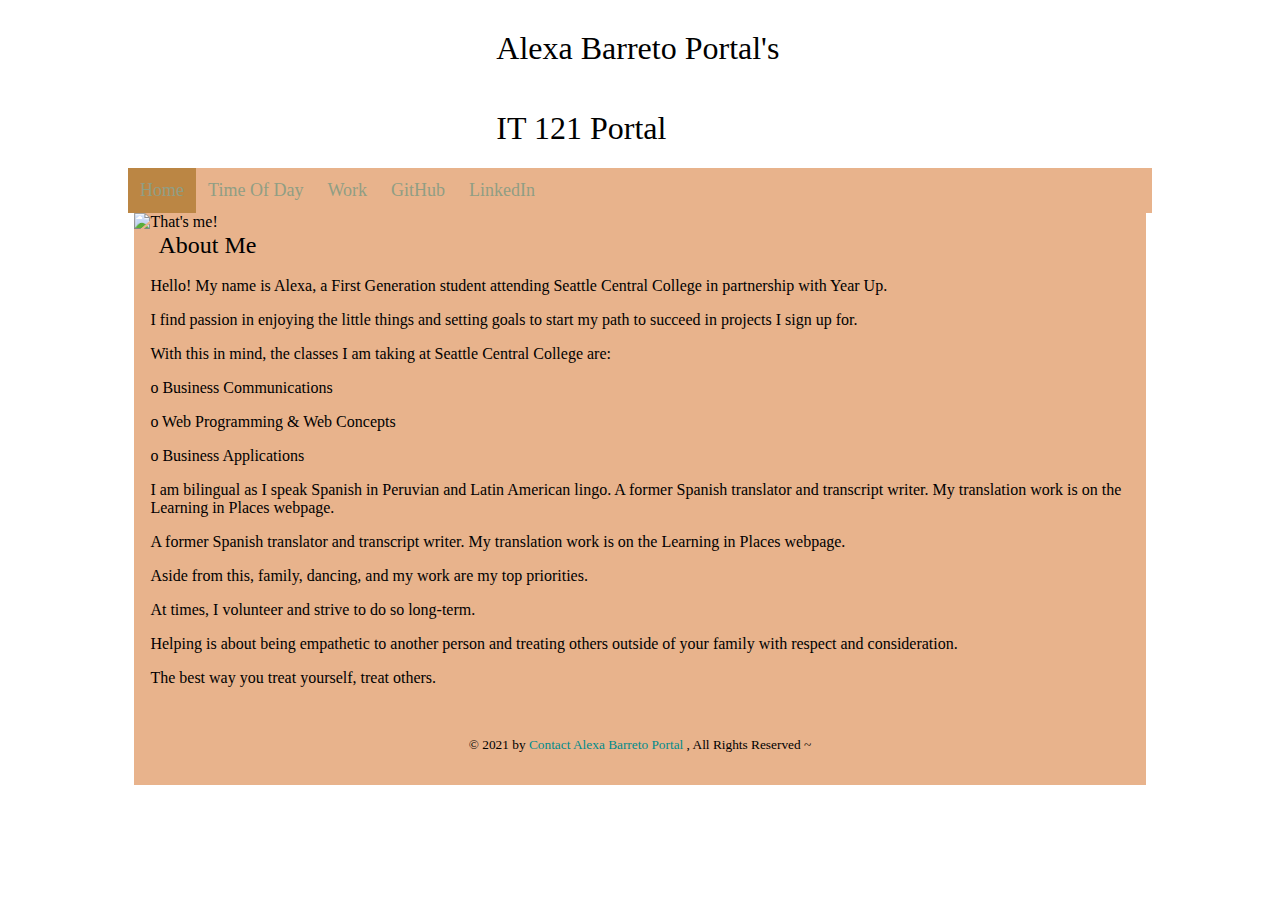
==== index.html @ 9e1b6474 "Update index.html" ====
<!DOCTYPE html>
<html lang="en">
 <head>
     <title>Alexa Barreto Portal: Responsive Website</title>
  <meta charset="utf-8" />
  <meta name="robots" content="noindex,nofollow" />
  <meta name="viewport" content="width=device-width" />
  <link rel="stylesheet" href="css/portal.css" />
  <link rel="stylesheet" href="css/nav.css" />
  <link rel="stylesheet" href="css/forms.css" />
 </head>
 <body>
     <header>
     <h1>Alexa Barreto Portal's IT 121 Portal</h1>
        <nav class="topnav" id="myTopnav">
            <a href="index.html" class="active">Home</a>
            <a href="https://ali-barreto.github.io/time-of-day/index.html" target="_self">Time of Day</a>
            <a href="work.html" target="_self">Work</a>
            <a href="https://github.com/ali-barreto" target="_blank">GitHub</a>
            <a href="https://www.linkedin.com/in/alexa-barreto-portal-1926381b6/" target="_blank">LinkedIn</a>
            <a href="javascript:void(0);" class="icon" onclick="myFunction()">&#9776;</a>
        </nav>
     </header>
     
   <main class="wrapper">
  
    <!-- 
    <img class="desktop" src="images/abp_desktop.jpg" alt="Photo of Me" />
       
     <img class="tablet" src="images/abp_tablet.jpg" alt="Photo of Me" />
       
     <img class="phone" src="images/abp_phone.jpg" alt="Photo of Me" />
    
    -->
    
        <picture class="profile">
            <source media="(min-width: 1200px)" srcset="abp_desktop1.jpg">
            <source media="(min-width: 501px)" srcset="abp_tablet1.jpg">
            <img class "abp_phone1" src="abp_phone1.jpg" alt="That's me!" />
         
        </picture>   
       <h2 class="subheader">About Me</h2>
       
       <p>Hello! My name is Alexa, a First Generation student attending Seattle Central College in partnership with Year Up. </p>
       
       <p>I find passion in enjoying the little things and setting goals to start my path to succeed in projects I sign up for. </p>
       
       <p>With this in mind, the classes I am taking at Seattle Central College are:
    
     <!-- wp:paragraph -->
<p>o Business Communications</p>
<!-- /wp:paragraph -->

<!-- wp:paragraph -->
<p>o Web Programming &amp; Web Concepts</p>
<!-- /wp:paragraph -->

<!-- wp:paragraph -->
<p>o Business Applications</p>
<!-- /wp:paragraph -->
    
       </p>
       
       <p> I am bilingual as I speak Spanish in Peruvian and Latin American lingo. A former Spanish translator and transcript writer. My translation work is on the Learning in Places webpage.</p>
           
      <p>A former Spanish translator and transcript writer. My translation work is on the Learning in Places webpage.</p>
  
  <p>Aside from this, family, dancing, and my work are my top priorities. </p>
  <p>At times, I volunteer and strive to do so long-term. </p>
  <p> Helping is about being empathetic to another person and treating others outside of your family with respect and consideration.</p>
  <p> The best way you treat yourself, treat others.</p>
 

       
     <footer>
      <p><small>&copy; 2021 by <a href="contact.php">Contact Alexa Barreto Portal </a>, All Rights Reserved ~ </small></p>
    </footer>
  </main>
     
  <!-- Toggle between adding and removing the "responsive" class to topnav when the user clicks on the icon -->
     
  <script>
    function myFunction() {
        var x = document.getElementById("myTopnav");
        if (x.className === "topnav") {
            x.className += " responsive";
        } else {
            x.className = "topnav";
        }
    }   
  </script>
     
 </body>
</html>
---- css/portal.css ----
/* Global rules */

<style>
@import url('https://fonts.googleapis.com/css2?family=Montserrat&display=swap');
</style>;

html {
    background-color: #e8b38c;
    font-family: 'Monserrat', sans-serif;
    font-size: 0.95em;
    line-height: 1.5em;
}

::selection {
    color: #000; 
    background: #909e84;
}

h1 {
    font-weight: normal;
    margin: auto;
    background: #fff;
    line-height: 2.5em;
}

main.wrapper {
    background-color: #e8b38c;
    overflow: auto;
}

p {
    margin: 1em; /* Top Right Bottom Left (TRBL) */
}

h2,h3 {
    font-weight: normal;
    margin-left: 1em;
    line-height: 1em;
}

a {
    color:darkcyan;
    text-decoration: none;
}

a:hover {
    color: whitesmoke;
    background-color: darkcyan;
    text-decoration: none;
}

footer {
    clear: both;
    text-align: center;
    padding: 1em;
}

/* Responsive rules */

/* DESKTOP */
@media all and (min-width:1200px) {
    main.wrapper {
        width: 80%;
        margin: auto;
    }
    
    h1 {
        width: 300px;
        padding-left: 1%;
    }
    
    picture.profile img {
        width: 300px;
        float: left;
        margin-right: 2em;
    }
    
}

/* TABLET */
@media all and (min-width:501px) and (max-width:1199px) {
    main.wrapper {
        width: 200px;
        margin: auto;
    }
    
    h1 {
        width: 200px;
        padding-left: 1%;
    }
    
    picture.profile img {
        width: 100px;
        float: right;
        margin-left: 1em;
    }

}

/* PHONE */
@media all and (max-width:500px) {
    main.wrapper {
        width: 100px;
    }
    
    h1 {
        width: 100px;
        padding-left: 1%;
    }
    
    picture.profile img {
        width: 100px;
    }
    
}
---- css/nav.css ----
/* Global rules */
.topnav {
    margin: auto;
    background-color: #e8b38c;
    overflow: auto;
}

.topnav a {
    float: left;
    display: block;
    color: #909e84;
    text-align: center;
    padding: 12px 12px;
    text-decoration: none;
    text-transform: capitalize;
    font-size: 18px;
}

.topnav a.hover, .active {
    background-color: #bb8644;
}

.topnav .icon {
    display: none;
}

/* Responsive rules - apply when screen width is less than 1200px */

@media screen and (max-width: 1199px) {
    .topnav a:not(:first-child) {
        display: none;
    }
    
    .topnav a.icon {
        float: right;
        display: block;
    }
    
    .topnav.responsive {
        position: relative;
    }
    
    .topnav.responsive a {
        float: none;
        display: block;
        text-align: left;
    }
    
    .topnav.responsive a.icon {
        position: absolute;
        right: 0;
        top: 0;
    }
}


/* DESKTOP */
@media all and (min-width:1200px) {
    .topnav {
        width: 81%;
    }
}

/* TABLET */
@media all and (min-width:501px) and (max-width:1199px) {
    .topnav {
        width: 91%;
    }
}

/* PHONE */
@media all and (max-width:500px) {
    .topnav {
        width: 100%;
    }
}
---- css/forms.css ----
form>div {
    margin:1em; /*Top Right Bottom Left*/
}


/* keeps form from bunching up to left */
@media all and (min-width:501px){
    div.wrapper form{
        margin-left:22.8px;
    }
}

/* start reCAPTCHA styles */
		
/* writes to small text above reCAPTCHA upon failure */
.dateFeedback{
    font-style:oblique;
    font-size:70%;
    font-weight:bold;
    color:#e8b38c;
}

input:required {
      border: 1px solid red;
}

input:optional, textarea:optional {
     background-color:#f1f1f1;
     border:1px solid #ccc;
}

input[type="submit"], input[type="button"] {
  background-color: #fff;
  border-radius: 4px;
  border: solid 1px #ccc;
  padding: 0.3em 0.5em;
}

fieldset {
  border: 1px solid #ccc;
  max-width: 350px;
}

legend {
  margin-left: 0.5em;
  padding: 0.2em 0.5em;
  border-left: 1px solid #ccc;
  border-right: 1px solid #ccc;
}

/* end reCAPTCHA styles */
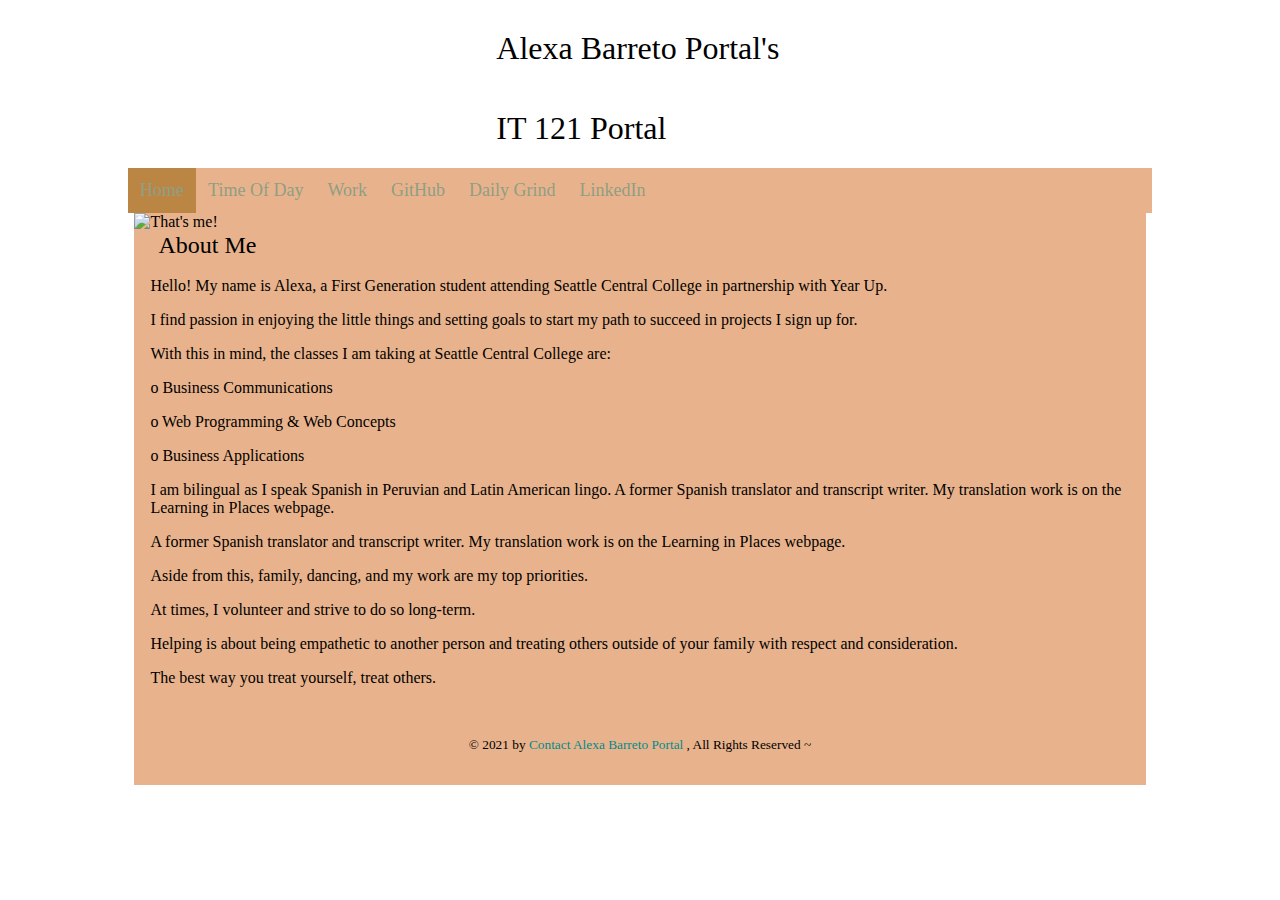
==== commit 00ce4eb9: "Update index.html" ====
--- a/index.html
+++ b/index.html
@@ -17,6 +17,7 @@
             <a href="https://ali-barreto.github.io/time-of-day/index.html" target="_self">Time of Day</a>
             <a href="work.html" target="_self">Work</a>
             <a href="https://github.com/ali-barreto" target="_blank">GitHub</a>
+            <a href="https://ali-barreto.github.io/daily-grind-sm21/" target="_blank">Daily Grind</a>
             <a href="https://www.linkedin.com/in/alexa-barreto-portal-1926381b6/" target="_blank">LinkedIn</a>
             <a href="javascript:void(0);" class="icon" onclick="myFunction()">&#9776;</a>
         </nav>
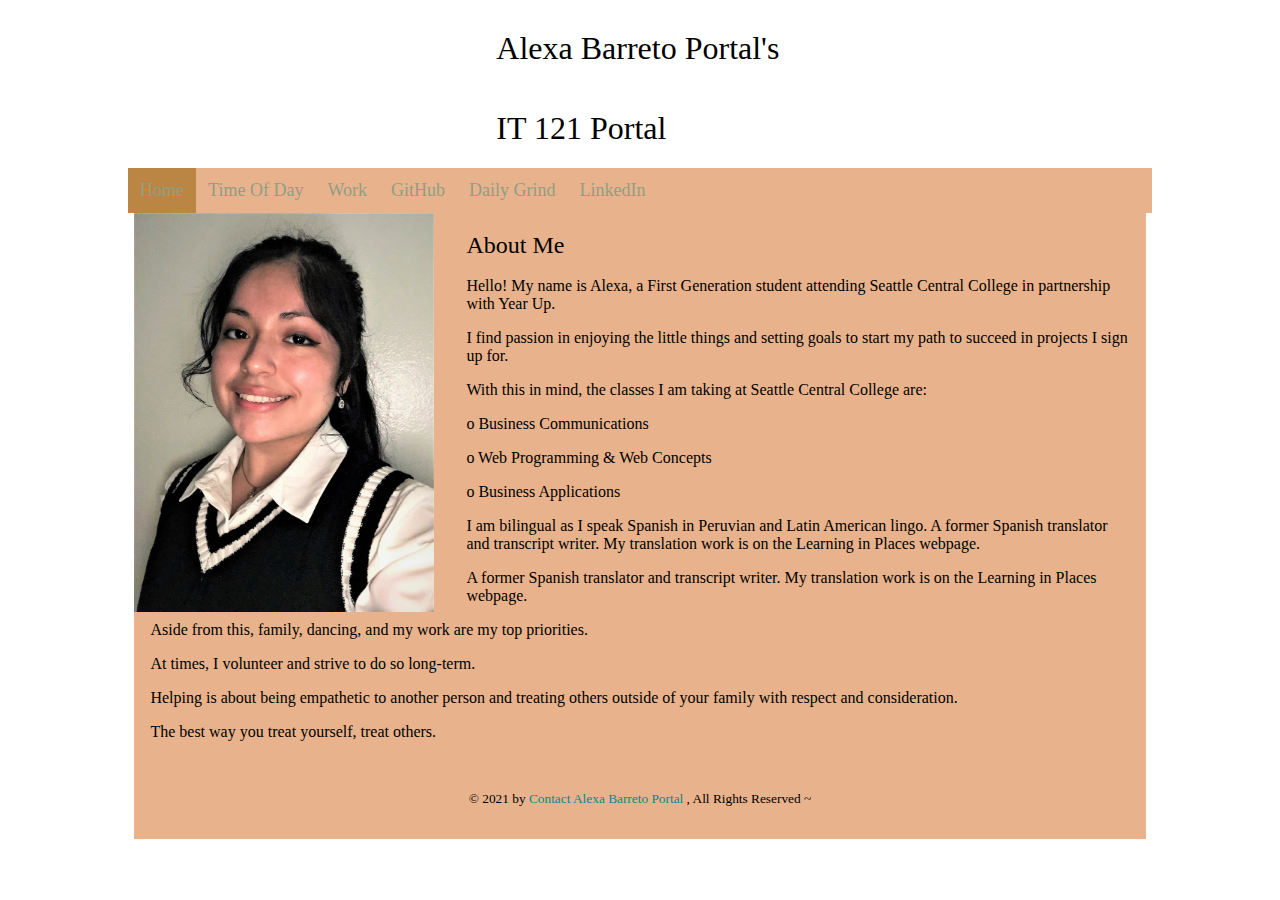
==== commit 35a9e894: "Update index.html" ====
--- a/index.html
+++ b/index.html
@@ -35,9 +35,9 @@
     -->
     
         <picture class="profile">
-            <source media="(min-width: 1200px)" srcset="abp_desktop1.jpg">
-            <source media="(min-width: 501px)" srcset="abp_tablet1.jpg">
-            <img class "abp_phone1" src="abp_phone1.jpg" alt="That's me!" />
+            <source media="(min-width: 1200px)" srcset="images/abp_desktop1.jpg">
+            <source media="(min-width: 501px)" srcset="images/abp_tablet1.jpg">
+            <img src="images/abp_phone1.jpg" alt="That's me!" />
          
         </picture>   
        <h2 class="subheader">About Me</h2>
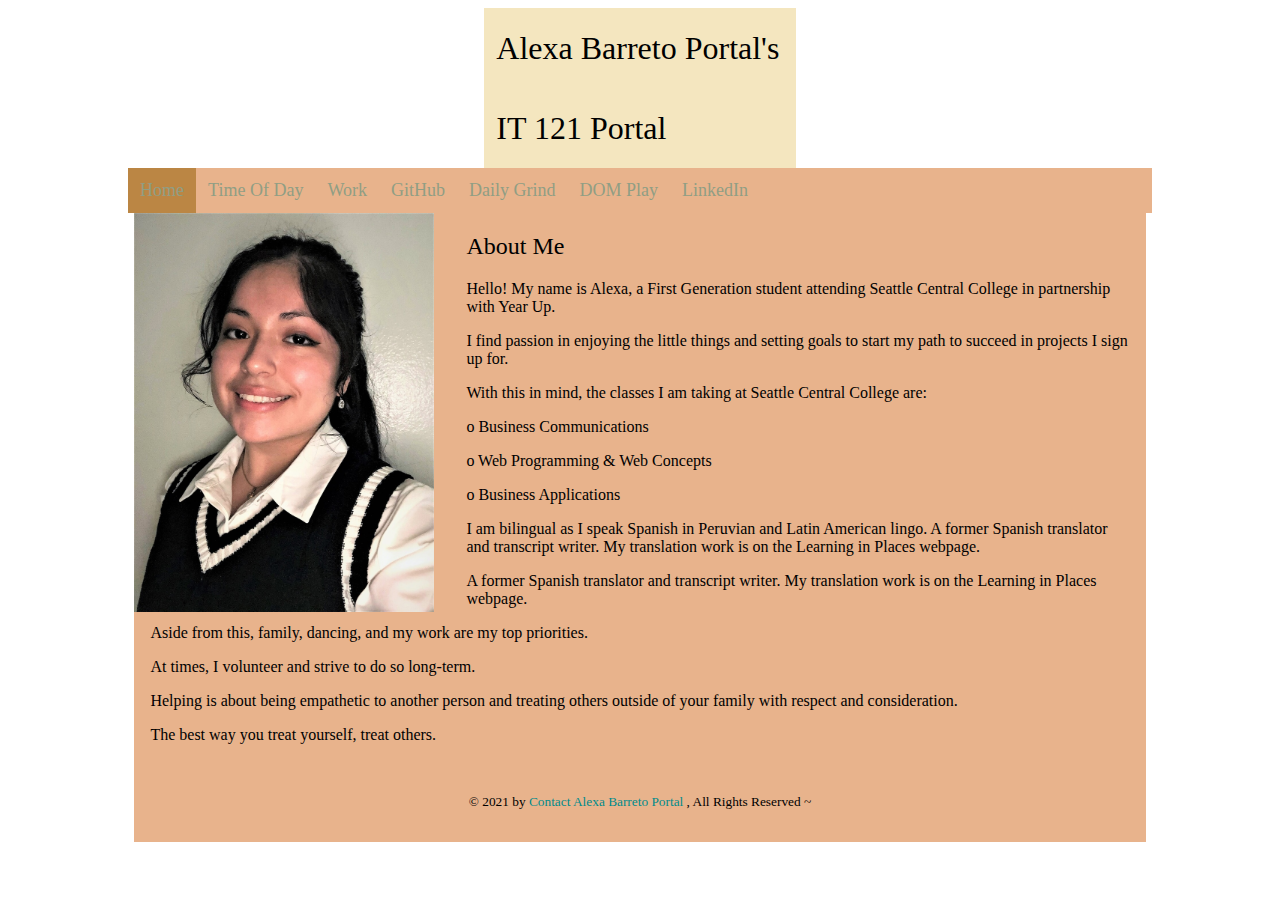
==== commit 22b2c82d: "Update index.html" ====
--- a/index.html
+++ b/index.html
@@ -18,6 +18,7 @@
             <a href="work.html" target="_self">Work</a>
             <a href="https://github.com/ali-barreto" target="_blank">GitHub</a>
             <a href="https://ali-barreto.github.io/daily-grind-sm21/" target="_blank">Daily Grind</a>
+            <a href="https://ali-barreto.github.io/dom-play-sm21/" target="_blank">DOM Play</a>
             <a href="https://www.linkedin.com/in/alexa-barreto-portal-1926381b6/" target="_blank">LinkedIn</a>
             <a href="javascript:void(0);" class="icon" onclick="myFunction()">&#9776;</a>
         </nav>
@@ -26,11 +27,11 @@
    <main class="wrapper">
   
     <!-- 
-    <img class="desktop" src="images/abp_desktop.jpg" alt="Photo of Me" />
+    <img class="desktop" src="images/abp_desktop1.jpg" alt="Photo of Me" />
        
-     <img class="tablet" src="images/abp_tablet.jpg" alt="Photo of Me" />
+     <img class="tablet" src="images/abp_tablet1.jpg" alt="Photo of Me" />
        
-     <img class="phone" src="images/abp_phone.jpg" alt="Photo of Me" />
+     <img class="phone" src="images/abp_phone1.jpg" alt="Photo of Me" />
     
     -->
     
--- a/css/portal.css
+++ b/css/portal.css
@@ -19,8 +19,9 @@
 h1 {
     font-weight: normal;
     margin: auto;
-    background: #fff;
+    background: #f4e6bf;
     line-height: 2.5em;
+ 
 }
 
 main.wrapper {
@@ -30,12 +31,18 @@
 
 p {
     margin: 1em; /* Top Right Bottom Left (TRBL) */
+    background: #a2897b
+    text-color: #f4e6bf
+        
 }
 
 h2,h3 {
     font-weight: normal;
     margin-left: 1em;
+    background: #a2897b
     line-height: 1em;
+    text-color: #f4e6bf
+       
 }
 
 a {
@@ -45,8 +52,9 @@
 
 a:hover {
     color: whitesmoke;
-    background-color: darkcyan;
+    background-color: white;
     text-decoration: none;
+    text-color: black
 }
 
 footer {
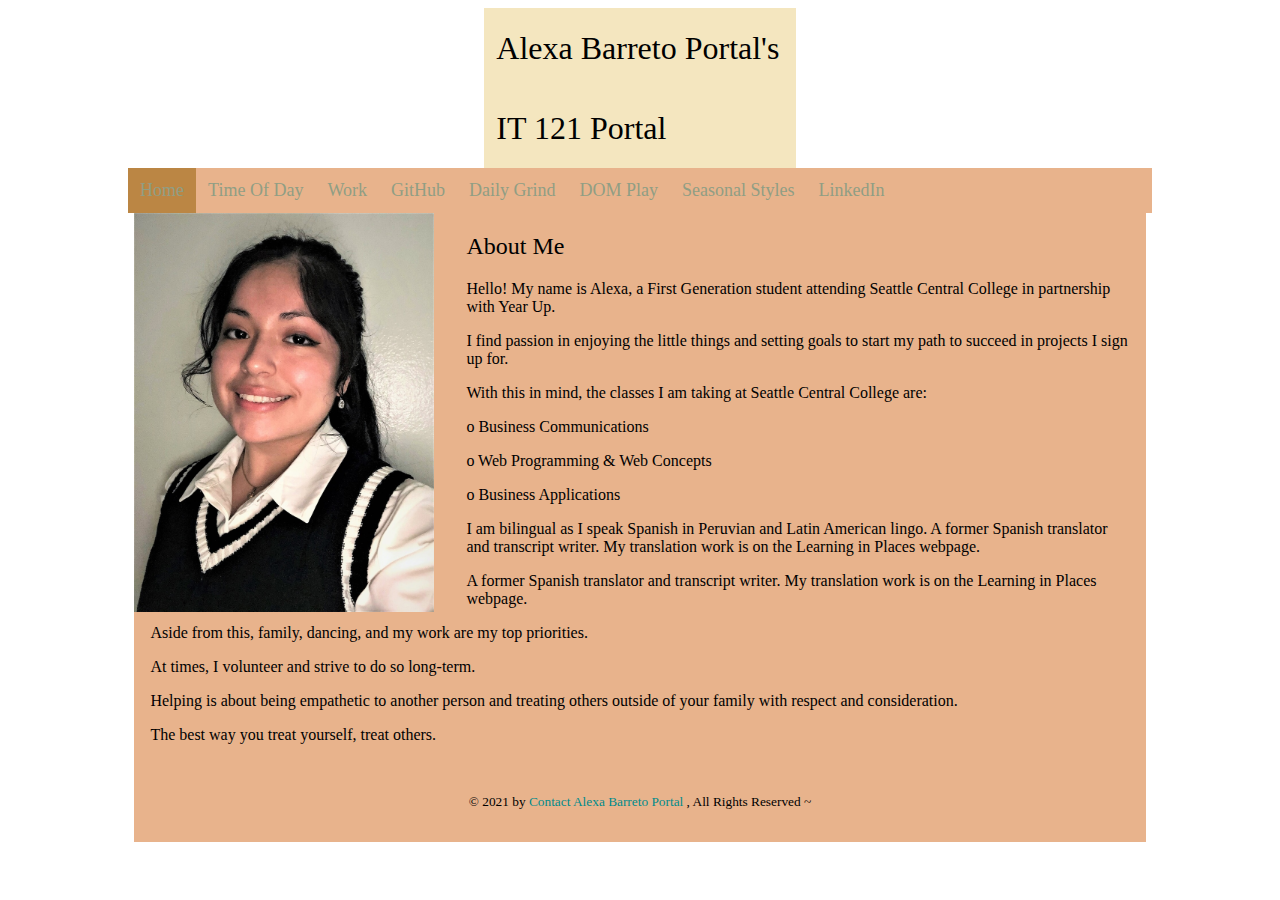
==== commit a13b641b: "Update index.html" ====
--- a/index.html
+++ b/index.html
@@ -19,6 +19,7 @@
             <a href="https://github.com/ali-barreto" target="_blank">GitHub</a>
             <a href="https://ali-barreto.github.io/daily-grind-sm21/" target="_blank">Daily Grind</a>
             <a href="https://ali-barreto.github.io/dom-play-sm21/" target="_blank">DOM Play</a>
+            <a href="https://ali-barreto.github.io/seasonal-styles/" target="_blank">Seasonal Styles</a>
             <a href="https://www.linkedin.com/in/alexa-barreto-portal-1926381b6/" target="_blank">LinkedIn</a>
             <a href="javascript:void(0);" class="icon" onclick="myFunction()">&#9776;</a>
         </nav>
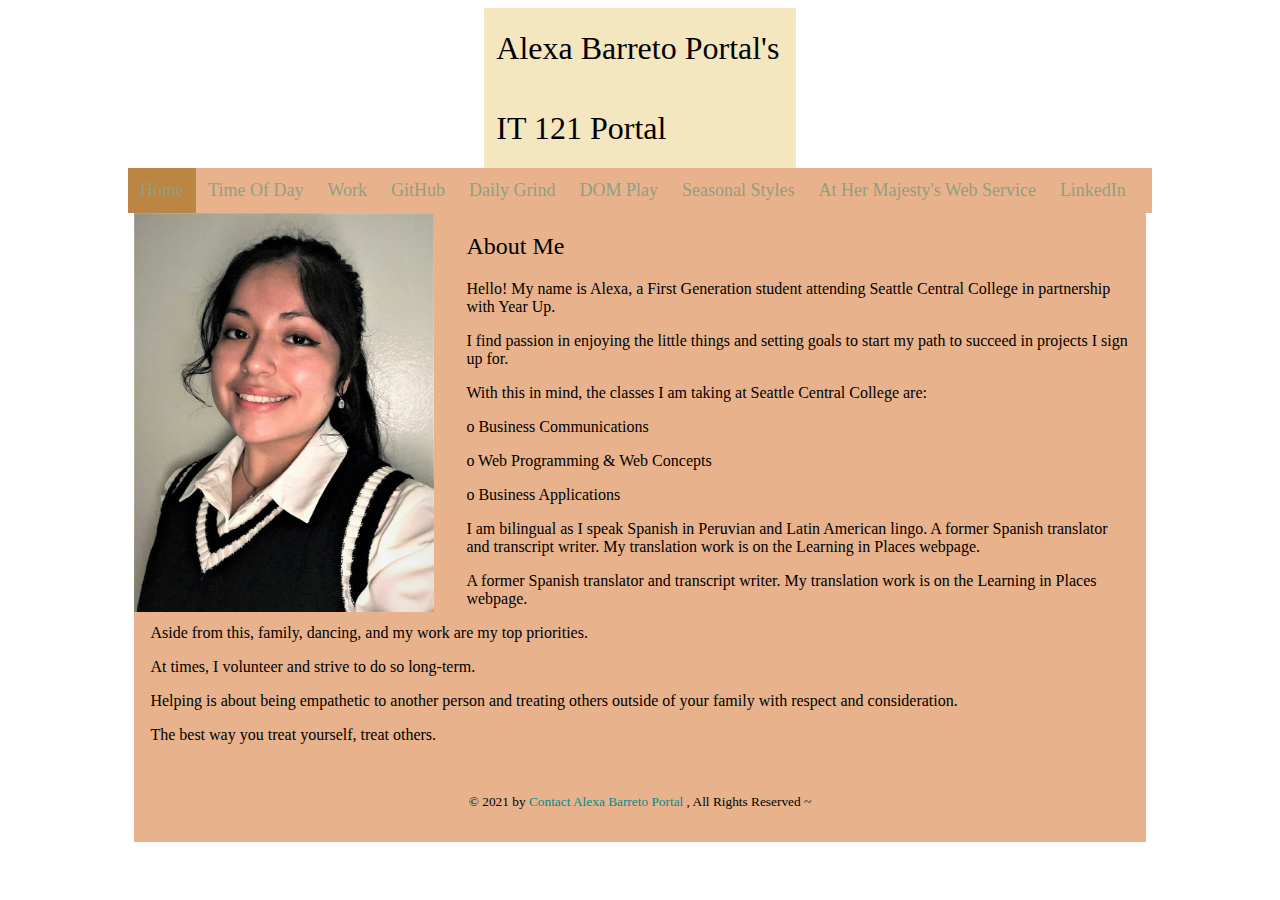
==== commit c06f7b7e: "Update index.html" ====
--- a/index.html
+++ b/index.html
@@ -20,6 +20,7 @@
             <a href="https://ali-barreto.github.io/daily-grind-sm21/" target="_blank">Daily Grind</a>
             <a href="https://ali-barreto.github.io/dom-play-sm21/" target="_blank">DOM Play</a>
             <a href="https://ali-barreto.github.io/seasonal-styles/" target="_blank">Seasonal Styles</a>
+            <a href="https://ali-barreto.github.io/web-service/" target="_blank">At Her Majesty's Web Service</a>
             <a href="https://www.linkedin.com/in/alexa-barreto-portal-1926381b6/" target="_blank">LinkedIn</a>
             <a href="javascript:void(0);" class="icon" onclick="myFunction()">&#9776;</a>
         </nav>
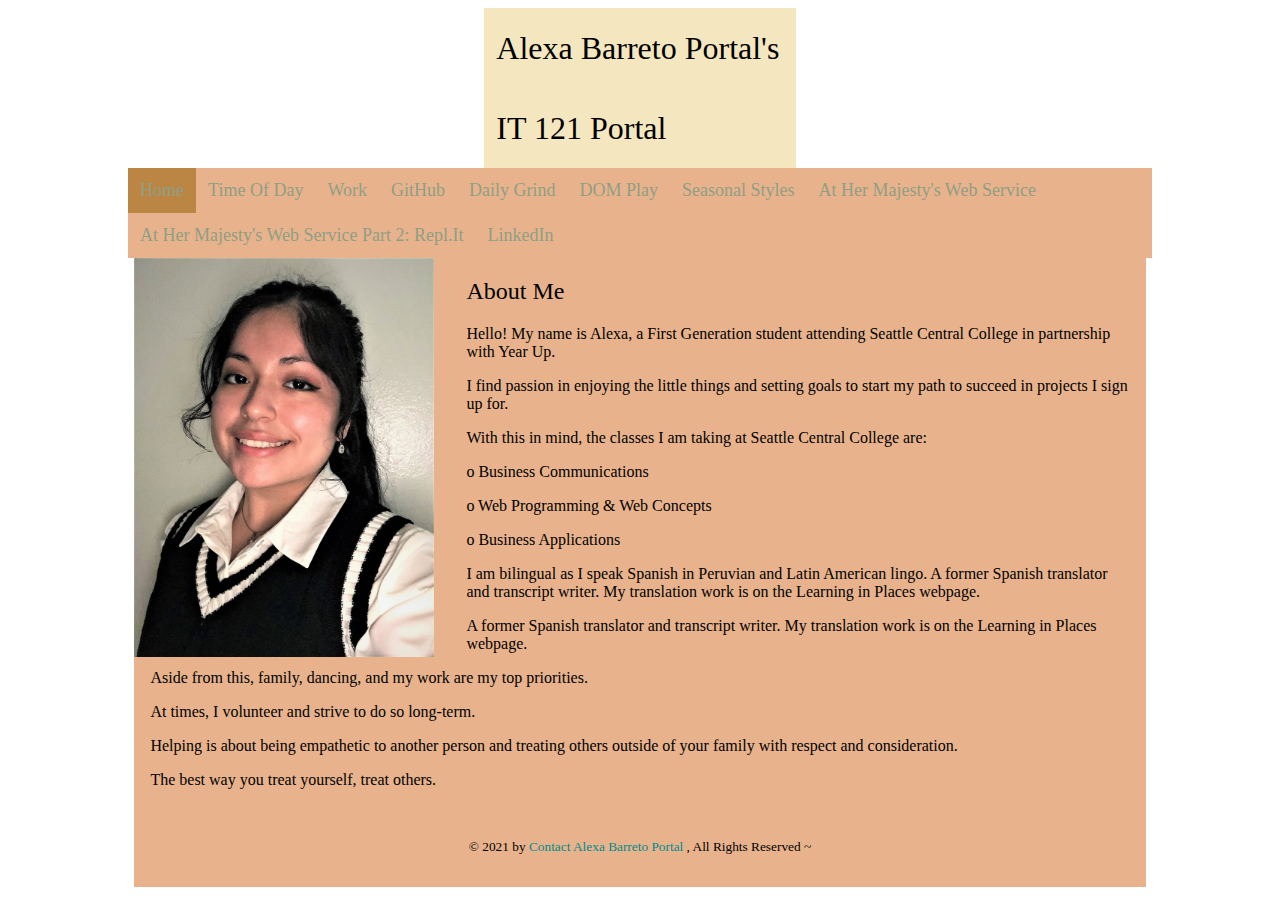
==== commit 8d70e714: "Update index.html" ====
--- a/index.html
+++ b/index.html
@@ -21,7 +21,8 @@
             <a href="https://ali-barreto.github.io/dom-play-sm21/" target="_blank">DOM Play</a>
             <a href="https://ali-barreto.github.io/seasonal-styles/" target="_blank">Seasonal Styles</a>
             <a href="https://ali-barreto.github.io/web-service/" target="_blank">At Her Majesty's Web Service</a>
-            <a href="https://www.linkedin.com/in/alexa-barreto-portal-1926381b6/" target="_blank">LinkedIn</a>
+         <a href="https://web-service.alibarreto.repl.co" target="_blank">At Her Majesty's Web Service Part 2: Repl.it</a>   
+         <a href="https://www.linkedin.com/in/alexa-barreto-portal-1926381b6/" target="_blank">LinkedIn</a>
             <a href="javascript:void(0);" class="icon" onclick="myFunction()">&#9776;</a>
         </nav>
      </header>
